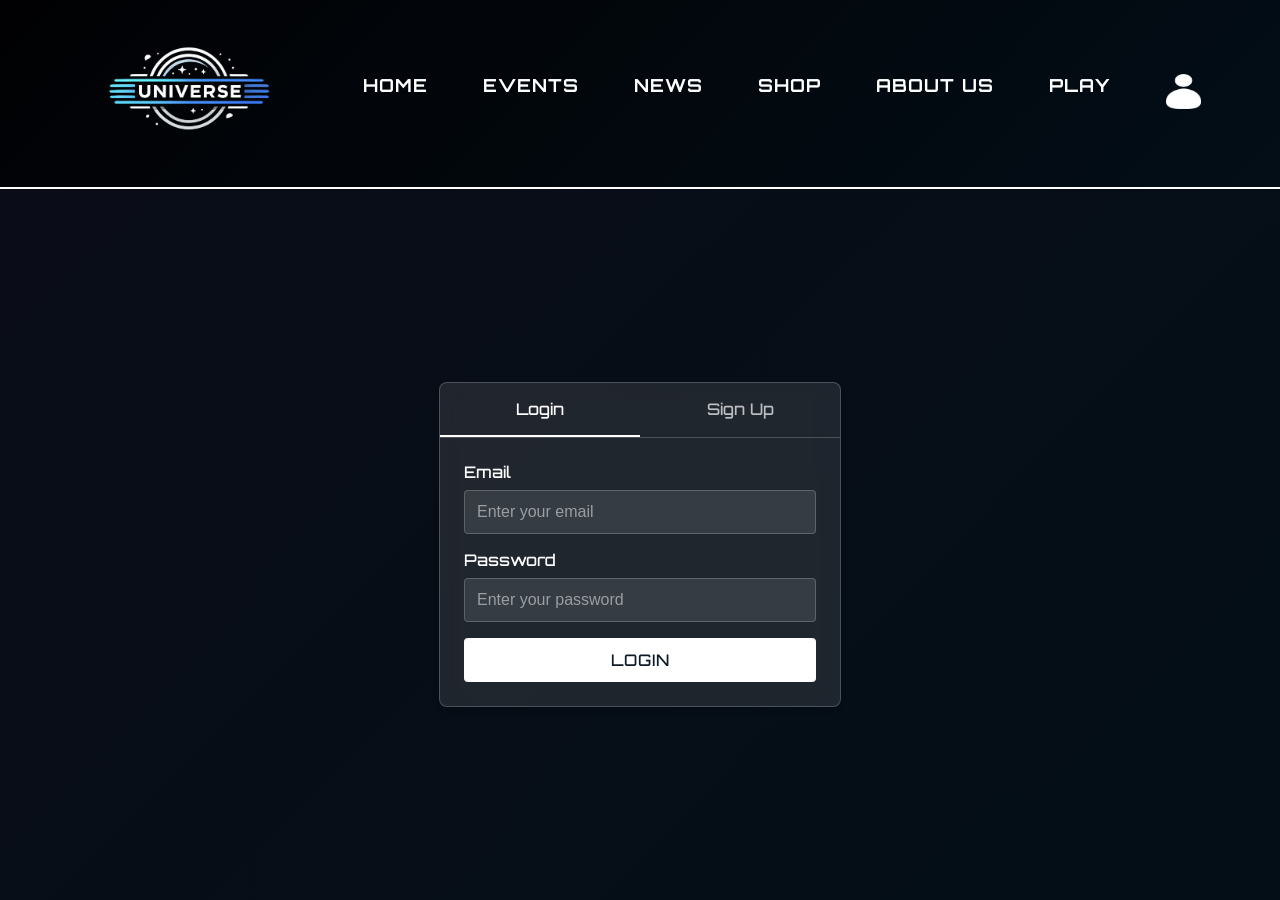
==== login/login.html @ 81f8ff12 "login/signup" ====
<!DOCTYPE html>
<html lang="en">
<head>
    <meta charset="UTF-8">
    <meta name="viewport" content="width=device-width, initial-scale=1.0">
    <title>Document</title>
    <link href="https://fonts.googleapis.com/css2?family=Orbitron:wght@400;700&display=swap" rel="stylesheet">
    <link rel="stylesheet" href="login.css">
</head>
<body>
    <header class="main-header">
        <div class="container">
            <div class="logo">
                <img src="logo.png" alt="Logo">
            </div>
            <nav class="main-nav">
                <ul>
                    <li><a href="/Home/index.html">Home</a></li>
                    <li><a href="/events/events.html">Events</a></li>
                    <li><a href="/news/news.html">News</a></li>
                    <li><a href="/Shop/shop.html">Shop</a></li>
                    <li><a href="/aboutus/aboutus.html">About Us</a></li>
                    <li><a href="/game/game.html">Play</a></li>
                    <li><a href="/login/login.html"><img src="/login/login.png"
                        style="width: 35px; height: 35px;"></a></li>
                </ul>
            </nav>
        </div>
    </header>

    <main class="main-content">
        <div class="container-login">
            <div class="tabs">
                <div class="tab active" id="login-tab">Login</div>
                <div class="tab" id="signup-tab">Sign Up</div>
            </div>
            <div class="form-container">
                <form class="form active" id="login-form">
                    <div class="form-group">
                        <label for="login-email">Email</label>
                        <input type="email" id="login-email" placeholder="Enter your email" required>
                        <div class="error" id="login-email-error"></div>
                    </div>
                    <div class="form-group">
                        <label for="login-password">Password</label>
                        <input type="password" id="login-password" placeholder="Enter your password" required>
                        <div class="error" id="login-password-error"></div>
                    </div>
                    <button type="submit" id="login-button">
                        <span class="button-content">
                            Login
                            <span class="spinner" id="login-spinner"></span>
                        </span>
                    </button>
                    <div class="success-message" id="login-success"></div>
                </form>
        
                <form class="form" id="signup-form">
                    <div class="form-group">
                        <label for="signup-name">Full Name</label>
                        <input type="text" id="signup-name" placeholder="Enter your full name" required>
                        <div class="error" id="signup-name-error"></div>
                    </div>
                    <div class="form-group">
                        <label for="signup-email">Email</label>
                        <input type="email" id="signup-email" placeholder="Enter your email" required>
                        <div class="error" id="signup-email-error"></div>
                    </div>
                    <div class="form-group">
                        <label for="signup-phone">Phone Number</label>
                        <input type="tel" id="signup-phone" placeholder="Enter your phone number" required>
                        <div class="error" id="signup-phone-error"></div>
                    </div>
                    <div class="form-group">
                        <label for="signup-password">Password</label>
                        <input type="password" id="signup-password" placeholder="Create a password" required>
                        <div class="error" id="signup-password-error"></div>
                    </div>
                    <div class="form-group">
                        <label for="signup-confirm">Confirm Password</label>
                        <input type="password" id="signup-confirm" placeholder="Confirm your password" required>
                        <div class="error" id="signup-confirm-error"></div>
                    </div>
                    <button type="submit" id="signup-button">
                        <span class="button-content">
                            Sign Up
                            <span class="spinner" id="signup-spinner"></span>
                        </span>
                    </button>
                    <div class="success-message" id="signup-success"></div>
                </form>
            </div>
        </div>
    </main>

    <script src="login.js"></script>
</body>
</html>
---- login/login.css ----
body {
    font-family: 'Orbitron', sans-serif;
    margin: 0;
    padding: 0;
    background: linear-gradient(135deg, #0b0d17, #030e17);
    color: #fff;
    min-height: 100vh;
    display: flex;
    flex-direction: column;
}

.main-header {
    background: linear-gradient(135deg, #010103, #030e17);
    padding: 20px 0;
    border-bottom: 2px solid #fff;
    width: 100%;
    box-sizing: border-box;
    position: relative;
    z-index: 100;
}

.container {
    width: 90%;
    max-width: 1200px;
    margin: 0 auto;
}

.main-header .container {
    display: flex;
    justify-content: space-between;
    align-items: center;
}

.logo img {
    width: 250px;
    height: auto;
}

.main-nav ul {
    display: flex;
    gap: 25px;
    list-style: none;
    padding: 0;
    margin: 0;
}

.main-nav ul li a {
    color: #fff;
    font-size: 18px;
    font-weight: bold;
    text-transform: uppercase;
    letter-spacing: 1px;
    text-decoration: none;
    padding: 10px 15px;
    border-radius: 5px;
    transition: background-color 0.3s, color 0.3s;
}

.main-nav ul li a:hover {
    background-color: #fff;
    color: #0e1a27;
}

.main-content {
    flex: 1;
    display: flex;
    justify-content: center;
    align-items: center;
    padding: 2rem 0;
}

.container-login {
    width: 100%;
    max-width: 400px;
    background-color: rgba(255, 255, 255, 0.1);
    border-radius: 0.5rem;
    box-shadow: 0 4px 6px -1px rgba(0, 0, 0, 0.1), 0 2px 4px -1px rgba(0, 0, 0, 0.06);
    overflow: hidden;
    backdrop-filter: blur(10px);
    border: 1px solid rgba(255, 255, 255, 0.2);
}

.tabs {
    display: flex;
    border-bottom: 1px solid rgba(255, 255, 255, 0.2);
}

.tab {
    flex: 1;
    padding: 1rem;
    text-align: center;
    cursor: pointer;
    font-weight: 500;
    transition: all 0.3s ease;
    color: rgba(255, 255, 255, 0.7);
}

.tab.active {
    color: #fff;
    border-bottom: 2px solid #fff;
}

.form-container {
    padding: 1.5rem;
}

.form {
    display: none;
}

.form.active {
    display: block;
}

.form-group {
    margin-bottom: 1rem;
}

label {
    display: block;
    margin-bottom: 0.5rem;
    font-weight: 500;
    color: #fff;
}

input {
    width: 100%;
    padding: 0.75rem;
    border: 1px solid rgba(255, 255, 255, 0.2);
    border-radius: 0.25rem;
    font-size: 1rem;
    transition: border-color 0.3s ease;
    background-color: rgba(255, 255, 255, 0.1);
    color: #fff;
    box-sizing: border-box;
}

input::placeholder {
    color: rgba(255, 255, 255, 0.5);
}

input:focus {
    outline: none;
    border-color: #fff;
    box-shadow: 0 0 0 3px rgba(255, 255, 255, 0.1);
}

.error {
    color: #ff6b6b;
    font-size: 0.875rem;
    margin-top: 0.25rem;
    display: none;
}

button {
    width: 100%;
    padding: 0.75rem;
    background-color: #fff;
    color: #0e1a27;
    border: none;
    border-radius: 0.25rem;
    font-size: 1rem;
    font-weight: 500;
    cursor: pointer;
    transition: background-color 0.3s ease;
    font-family: 'Orbitron', sans-serif;
    text-transform: uppercase;
    letter-spacing: 1px;
}

button:hover {
    background-color: #e0e0e0;
}

button:disabled {
    opacity: 0.7;
    cursor: not-allowed;
}

.spinner {
    display: none;
    width: 20px;
    height: 20px;
    border: 2px solid rgba(0, 0, 0, 0.3);
    border-radius: 50%;
    border-top-color: #0e1a27;
    animation: spin 0.8s linear infinite;
    margin-left: 8px;
}

@keyframes spin {
    to {
        transform: rotate(360deg);
    }
}

.button-content {
    display: flex;
    align-items: center;
    justify-content: center;
}

.success-message {
    color: #51cf66;
    text-align: center;
    margin-top: 1rem;
    display: none;
}

@media (max-width: 768px) {
    .main-header .container {
        flex-direction: column;
    }
    
    .logo {
        margin-bottom: 1rem;
    }
    
    .main-nav ul {
        flex-wrap: wrap;
        justify-content: center;
        gap: 10px;
    }
    
    .main-nav ul li a {
        padding: 8px 12px;
        font-size: 16px;
    }
    
    .container-login {
        width: 95%;
    }
}
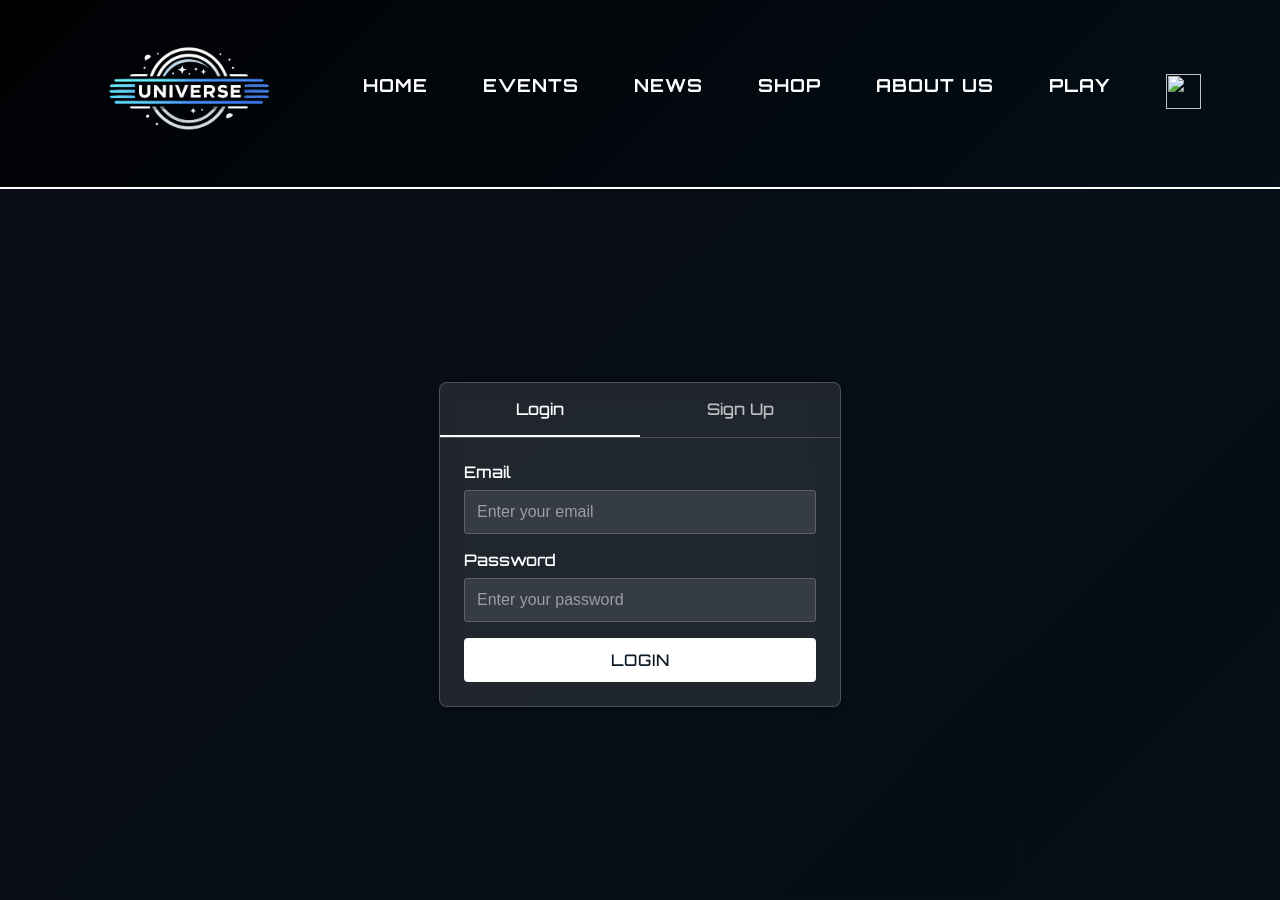
==== commit 3f18774c: "fixed in login file" ====
--- a/login/login.html
+++ b/login/login.html
@@ -15,14 +15,13 @@
             </div>
             <nav class="main-nav">
                 <ul>
-                    <li><a href="/Home/index.html">Home</a></li>
-                    <li><a href="/events/events.html">Events</a></li>
-                    <li><a href="/news/news.html">News</a></li>
-                    <li><a href="/Shop/shop.html">Shop</a></li>
-                    <li><a href="/aboutus/aboutus.html">About Us</a></li>
-                    <li><a href="/game/game.html">Play</a></li>
-                    <li><a href="/login/login.html"><img src="/login/login.png"
-                        style="width: 35px; height: 35px;"></a></li>
+                    <li><a href='/WEB2_2025_GR12/Home/index.php' >Home</a></li>
+                    <li><a href="/WEB2_2025_GR12/events/events.php" >Events</a></li>
+                    <li><a href="/WEB2_2025_GR12/news/news.html" >News</a></li>
+                    <li><a href="/WEB2_2025_GR12/Shop/shop.html" >Shop</a></li>
+                    <li><a href="/WEB2_2025_GR12/aboutus/aboutus.html" >About Us</a></li>
+                    <li><a href="/WEB2_2025_GR12/game/game.php">Play</a></li>
+                    <li><a href="/login/login.html"><img src="/WEB2_2025_GR12/login/login.png" style="width: 35px; height: 35px;"></a></li>
                 </ul>
             </nav>
         </div>
